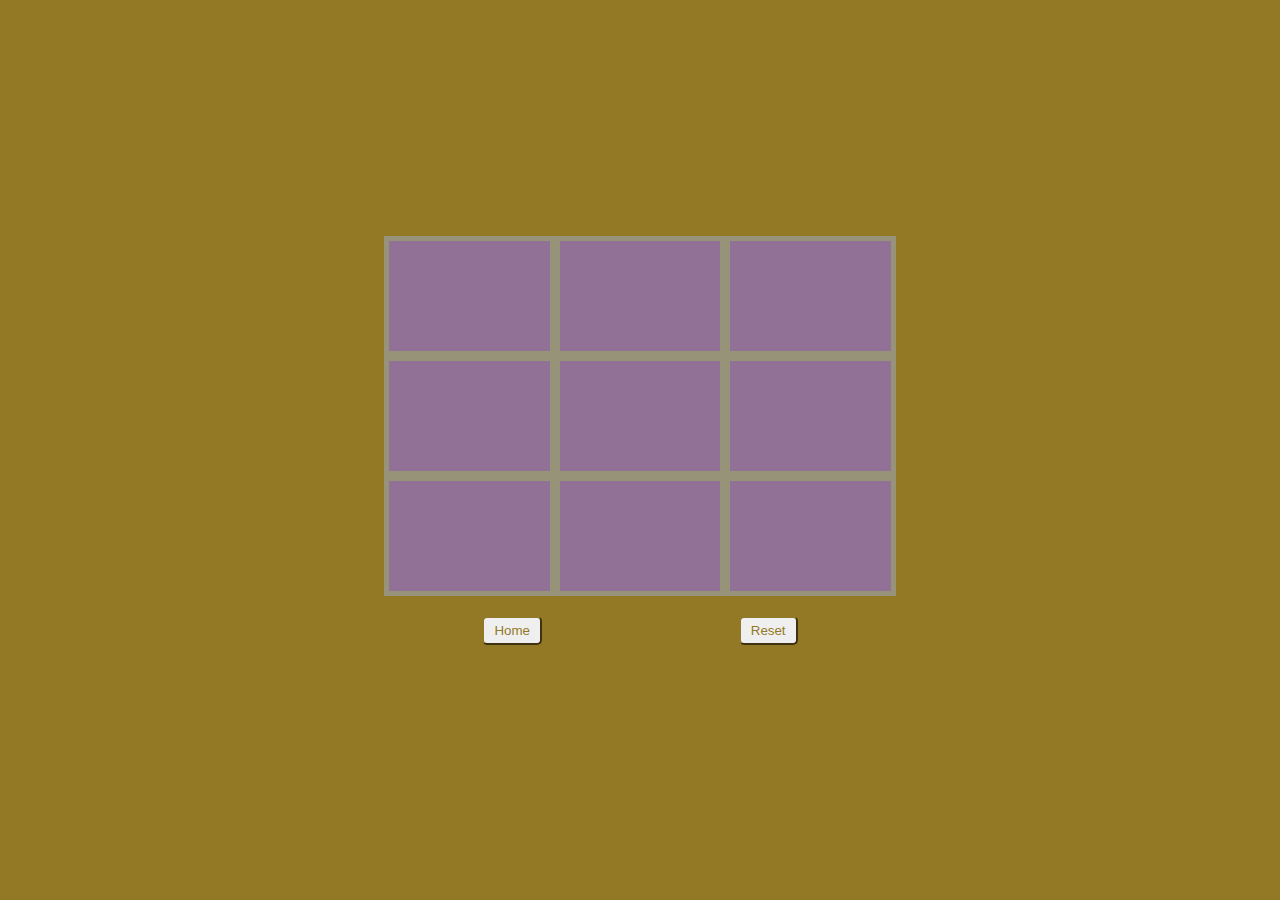
==== pages/computer.html @ 2d8408fe "basic ui" ====
<!DOCTYPE html>
<html lang="en">

<head>
    <meta charset="UTF-8">
    <meta name="viewport" content="width=device-width, initial-scale=1.0">
    <title>With Computer</title>
    <link rel="stylesheet" href="../css/style.css">
    <script src="../js/script.js" defer></script>
</head>

<body>
    <section class="computer">
        <div class="box"></div>
        <div class="box"></div>
        <div class="box"></div>
        <div class="box"></div>
        <div class="box"></div>
        <div class="box"></div>
        <div class="box"></div>
        <div class="box"></div>
        <div class="box"></div>
    </section>
    <section class="btns">
        <a href="../index.html"><input type="button" value="Home"></a>
        <a href="2players.html"><input type="button" value="Reset"></a>
    </section>
</body>

</html>
---- css/style.css ----
* {
  margin: 0;
  padding: 0;
  box-sizing: border-box;
  font-family: "Franklin Gothic Medium", "Arial Narrow", Arial, sans-serif;
}

body {
  height: 100vh;
  font-size: 16px;
  background: #937926;
  display: flex;
  flex-direction: column;
  justify-content: center;
  align-items: center;
}

section.choice {
  height: 40vh;
  width: 40vw;
  min-width: 320px;
  background: #979379;
}
section.choice h1 {
  text-align: center;
  padding: 10px;
  color: #927943;
  background: #297297;
  font-size: 2rem;
}
section.choice ul {
  height: 80%;
  list-style: none;
  display: flex;
  justify-content: space-around;
  align-items: center;
}
section.choice ul li {
  font-size: 1.4rem;
}
section.choice ul li a {
  border: 2px solid rgb(156, 67, 67);
  padding: 5px 10px;
  text-decoration: none;
  color: rgb(156, 67, 67);
}
section.choice ul li a:hover {
  color: #292729;
  border-color: #292729;
}

section.twoplayers {
  height: 40vh;
  width: 40vw;
  min-width: 320px;
  background: #979379;
  display: grid;
  grid-template-rows: repeat(3, 1fr);
  grid-template-columns: repeat(3, 1fr);
}
section.twoplayers .box {
  margin: 5px;
  background-color: #917296;
}

section.btns {
  width: max(40%, 320px);
  display: flex;
  justify-content: space-around;
  align-items: center;
}
section.btns input {
  margin: 20px 0;
  padding: 5px 10px;
  border-radius: 5px;
  color: #927927;
  border-color: #927927;
}

section.computer {
  height: 40vh;
  width: 40vw;
  min-width: 320px;
  background: #979379;
  display: grid;
  grid-template-rows: repeat(3, 1fr);
  grid-template-columns: repeat(3, 1fr);
}
section.computer .box {
  margin: 5px;
  background-color: #917296;
}/*# sourceMappingURL=style.css.map */
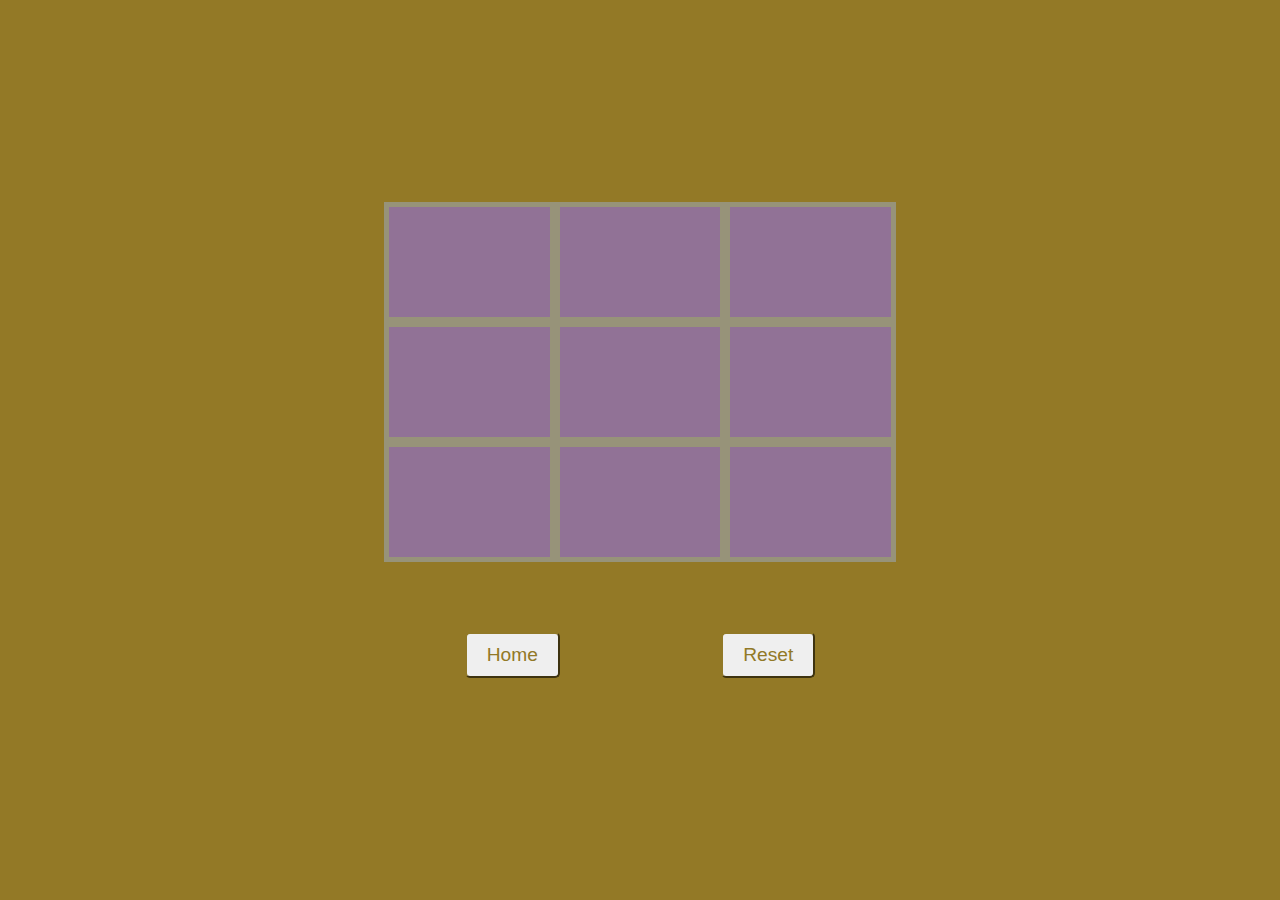
==== commit b4e86b73: "updating logic" ====
--- a/pages/computer.html
+++ b/pages/computer.html
@@ -10,7 +10,7 @@
 </head>
 
 <body>
-    <section class="computer">
+    <section class="computer boxes-container">
         <div class="box"></div>
         <div class="box"></div>
         <div class="box"></div>
@@ -21,9 +21,12 @@
         <div class="box"></div>
         <div class="box"></div>
     </section>
+    <section class="result">
+        <p class="result"></p>
+    </section>
     <section class="btns">
         <a href="../index.html"><input type="button" value="Home"></a>
-        <a href="2players.html"><input type="button" value="Reset"></a>
+        <a class="reset" href="computer.html"><input type="button" value="Reset"></a>
     </section>
 </body>
 
--- a/css/style.css
+++ b/css/style.css
@@ -49,7 +49,7 @@
   border-color: #292729;
 }
 
-section.twoplayers {
+section.boxes-container {
   height: 40vh;
   width: 40vw;
   min-width: 320px;
@@ -58,9 +58,14 @@
   grid-template-rows: repeat(3, 1fr);
   grid-template-columns: repeat(3, 1fr);
 }
-section.twoplayers .box {
+section.boxes-container .box {
   margin: 5px;
   background-color: #917296;
+  color: #351585;
+  display: flex;
+  justify-content: center;
+  align-items: center;
+  font-size: 2rem;
 }
 
 section.btns {
@@ -70,23 +75,22 @@
   align-items: center;
 }
 section.btns input {
+  font-size: 1.2rem;
   margin: 20px 0;
-  padding: 5px 10px;
+  padding: 10px 20px;
   border-radius: 5px;
   color: #927927;
   border-color: #927927;
 }
 
-section.computer {
-  height: 40vh;
-  width: 40vw;
-  min-width: 320px;
-  background: #979379;
-  display: grid;
-  grid-template-rows: repeat(3, 1fr);
-  grid-template-columns: repeat(3, 1fr);
+section.result {
+  height: 50px;
+  display: flex;
+  justify-content: center;
+  align-items: center;
 }
-section.computer .box {
-  margin: 5px;
-  background-color: #917296;
+section.result p.result {
+  font-size: 2.5rem;
+  text-align: center;
+  color: #297297;
 }/*# sourceMappingURL=style.css.map */